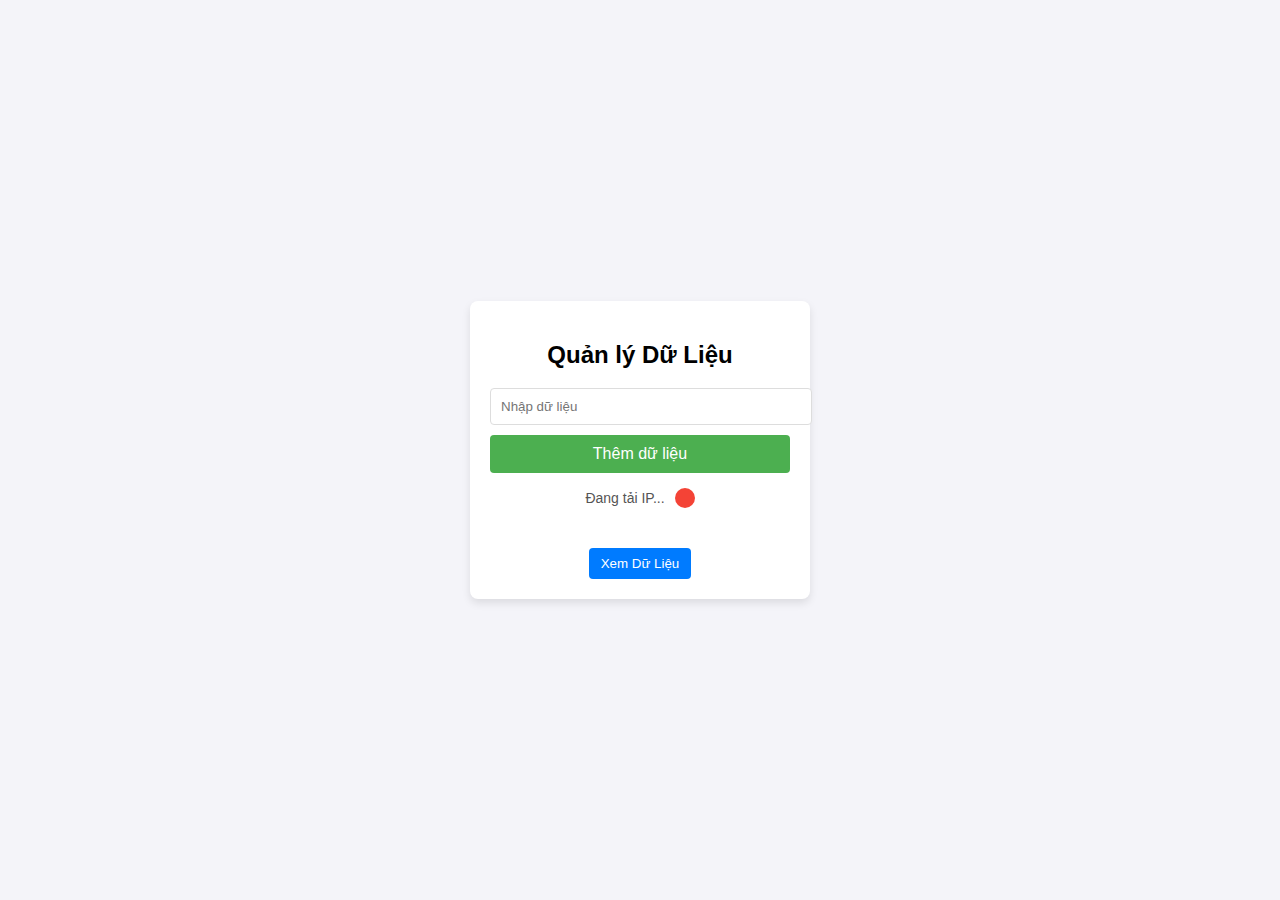
==== index.html @ f7daf5a1 "Add files via upload" ====
<!DOCTYPE html>
<html lang="en">
<head>
    <meta charset="UTF-8">
    <meta name="viewport" content="width=device-width, initial-scale=1.0">
    <title>Quản lý Dữ Liệu</title>
    <style>
        body {
            font-family: Arial, sans-serif;
            display: flex;
            justify-content: center;
            align-items: center;
            height: 100vh;
            background-color: #f4f4f9;
            margin: 0;
            flex-direction: column;
        }

        .container {
            background-color: #fff;
            border-radius: 8px;
            padding: 20px;
            box-shadow: 0 4px 8px rgba(0, 0, 0, 0.1);
            width: 300px;
            text-align: center;
        }

        .container h2 {
            text-align: center;
        }

        .input-field {
            width: 100%;
            padding: 10px;
            margin-bottom: 10px;
            border: 1px solid #ddd;
            border-radius: 4px;
        }

        .btn {
            width: 100%;
            padding: 10px;
            background-color: #4CAF50;
            color: white;
            border: none;
            border-radius: 4px;
            cursor: pointer;
            font-size: 16px;
        }

        .btn:hover {
            background-color: #45a049;
        }

        .message {
            color: red;
            font-size: 14px;
            text-align: center;
        }

        .data-list {
            margin-top: 20px;
            list-style: none;
            padding: 0;
        }

        .data-list li {
            background-color: #f9f9f9;
            padding: 8px;
            border: 1px solid #ddd;
            margin-bottom: 5px;
            border-radius: 4px;
            display: flex;
            justify-content: space-between;
            align-items: center;
        }

        .ip-container {
            display: flex;
            align-items: center;
            justify-content: center;
            margin-top: 15px;
        }

        .ip-info {
            font-size: 14px;
            color: #555;
            margin-right: 10px;
        }

        .reset-ip {
            width: 20px;
            height: 20px;
            background-color: #f44336;
            border: none;
            border-radius: 50%;
            cursor: pointer;
            display: flex;
            justify-content: center;
            align-items: center;
            animation: none;
        }

        .reset-ip.loading {
            animation: spin 1s linear infinite;
        }

        @keyframes spin {
            from {
                transform: rotate(0deg);
            }
            to {
                transform: rotate(360deg);
            }
        }

        .show-data-btn {
            margin-top: 20px;
            padding: 8px 12px;
            background-color: #007BFF;
            color: white;
            border: none;
            border-radius: 4px;
            cursor: pointer;
        }

        .show-data-btn:hover {
            background-color: #0056b3;
        }

        #dataBanner {
            margin-top: 20px;
            background-color: #f1f1f1;
            padding: 10px;
            border-radius: 5px;
            display: none;
        }

        #dataBanner ul {
            padding: 0;
            list-style: none;
            margin: 0;
        }

        #dataBanner li {
            margin-bottom: 5px;
            background-color: #e9e9e9;
            padding: 5px;
            border-radius: 3px;
            display: flex;
            justify-content: space-between;
            align-items: center;
        }

        #dataBanner li button {
            background-color: #f44336;
            color: white;
            border: none;
            padding: 4px 8px;
            cursor: pointer;
            border-radius: 4px;
        }

        #dataBanner li button:hover {
            background-color: #d32f2f;
        }
    </style>
</head>
<body>

<div class="container">
    <h2>Quản lý Dữ Liệu</h2>
    <input type="text" id="inputData" class="input-field" placeholder="Nhập dữ liệu">
    <button id="addButton" class="btn">Thêm dữ liệu</button>

    <div class="ip-container">
        <div id="ipInfo" class="ip-info">IP của bạn: Đang tải...</div>
        <button id="resetButton" class="reset-ip"></button>
    </div>

    <div id="message" class="message"></div>

    <ul id="dataList" class="data-list"></ul>

    <button id="showDataBtn" class="show-data-btn">Xem Dữ Liệu</button>

    <div id="dataBanner">
        <h3>Dữ liệu đã lưu</h3>
        <ul id="storedDataList"></ul>
    </div>
</div>

<script>
    let dataMemory = JSON.parse(localStorage.getItem('dataMemory')) || [];
    const addButton = document.getElementById('addButton');
    const resetButton = document.getElementById('resetButton');
    const inputData = document.getElementById('inputData');
    const messageDiv = document.getElementById('message');
    const dataList = document.getElementById('dataList');
    const ipInfoDiv = document.getElementById('ipInfo');
    const showDataBtn = document.getElementById('showDataBtn');
    const dataBanner = document.getElementById('dataBanner');
    const storedDataList = document.getElementById('storedDataList');

    // Add data to memory
    function addData() {
        const inputValue = inputData.value.trim();
        if (!inputValue) {
            messageDiv.textContent = 'Vui lòng nhập dữ liệu!';
            return;
        }
        if (dataMemory.includes(inputValue)) {
            messageDiv.textContent = 'Dữ liệu đã tồn tại trong bộ nhớ!';
            return;
        }
        dataMemory.push(inputValue);
        localStorage.setItem('dataMemory', JSON.stringify(dataMemory));
        messageDiv.textContent = '';
        inputData.value = '';
    }

    // Fetch IP address
    function getIPAddress() {
        ipInfoDiv.textContent = 'Đang tải IP...';
        resetButton.classList.add('loading');
        fetch('https://api.ipify.org?format=json')
            .then(response => response.json())
            .then(data => {
                ipInfoDiv.textContent = 'IP của bạn: ' + data.ip;
                resetButton.classList.remove('loading');
            });
    }

    // Toggle data banner
    function toggleDataBanner() {
        if (dataBanner.style.display === 'none') {
            dataBanner.style.display = 'block';
        } else {
            dataBanner.style.display = 'none';
        }
    }

    // Event listeners
    addButton.addEventListener('click', addData);
    resetButton.addEventListener('click', getIPAddress);
    showDataBtn.addEventListener('click', toggleDataBanner);

    // Load initial IP
    window.onload = () => {
        getIPAddress();
    };
</script>

</body>
</html>
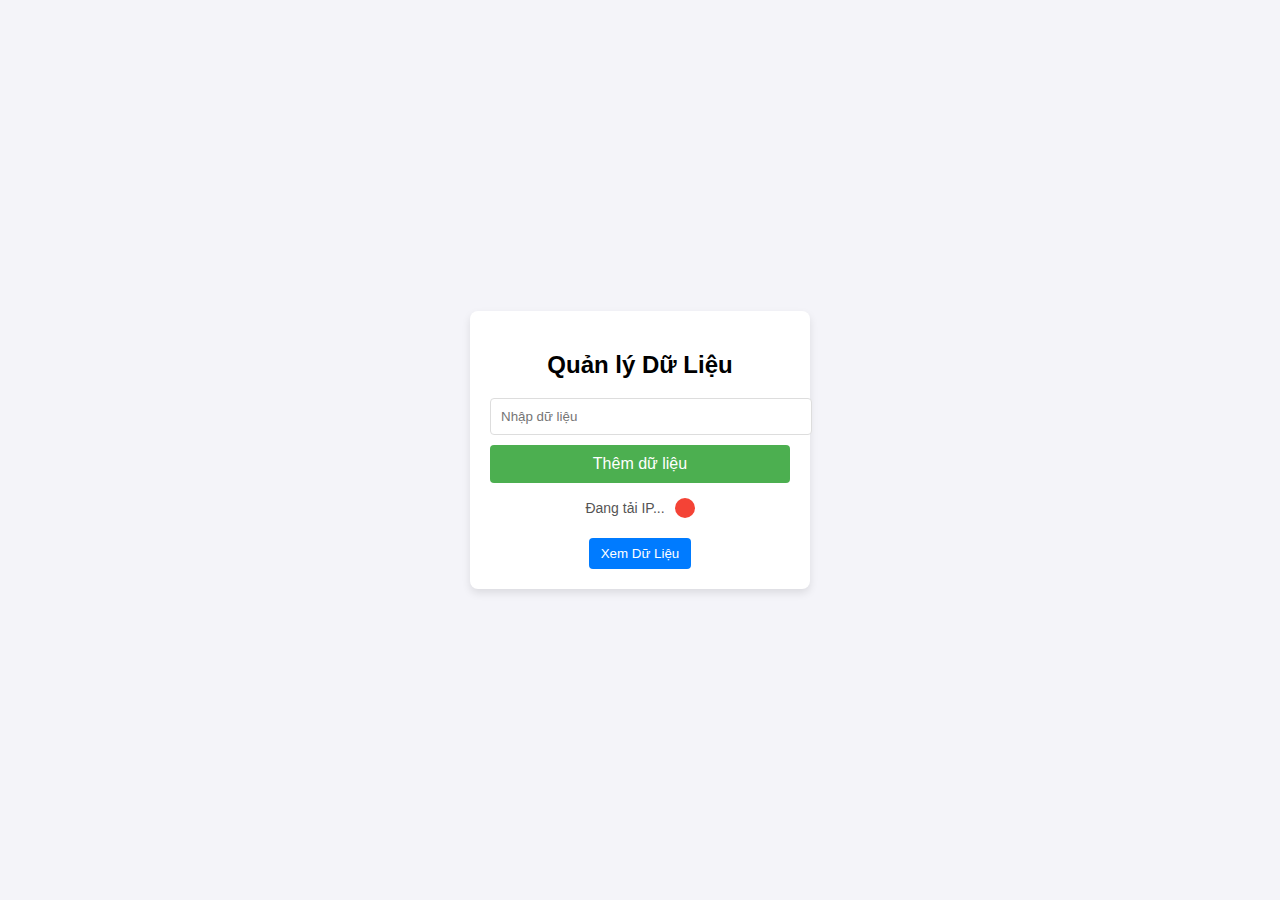
==== commit 98fa4336: "index.html" ====
--- a/index.html
+++ b/index.html
@@ -53,7 +53,6 @@
         }
 
         .message {
-            color: red;
             font-size: 14px;
             text-align: center;
         }
@@ -62,17 +61,6 @@
             margin-top: 20px;
             list-style: none;
             padding: 0;
-        }
-
-        .data-list li {
-            background-color: #f9f9f9;
-            padding: 8px;
-            border: 1px solid #ddd;
-            margin-bottom: 5px;
-            border-radius: 4px;
-            display: flex;
-            justify-content: space-between;
-            align-items: center;
         }
 
         .ip-container {
@@ -180,8 +168,6 @@
 
     <div id="message" class="message"></div>
 
-    <ul id="dataList" class="data-list"></ul>
-
     <button id="showDataBtn" class="show-data-btn">Xem Dữ Liệu</button>
 
     <div id="dataBanner">
@@ -196,30 +182,52 @@
     const resetButton = document.getElementById('resetButton');
     const inputData = document.getElementById('inputData');
     const messageDiv = document.getElementById('message');
-    const dataList = document.getElementById('dataList');
     const ipInfoDiv = document.getElementById('ipInfo');
     const showDataBtn = document.getElementById('showDataBtn');
     const dataBanner = document.getElementById('dataBanner');
     const storedDataList = document.getElementById('storedDataList');
 
-    // Add data to memory
+    // Render stored data in banner
+    function renderStoredData() {
+        storedDataList.innerHTML = '';
+        dataMemory.forEach((item, index) => {
+            const li = document.createElement('li');
+            li.textContent = item;
+
+            const deleteBtn = document.createElement('button');
+            deleteBtn.textContent = 'Xóa';
+            deleteBtn.addEventListener('click', () => {
+                dataMemory.splice(index, 1);
+                localStorage.setItem('dataMemory', JSON.stringify(dataMemory));
+                renderStoredData();
+            });
+
+            li.appendChild(deleteBtn);
+            storedDataList.appendChild(li);
+        });
+    }
+
+    // Add data
     function addData() {
         const inputValue = inputData.value.trim();
         if (!inputValue) {
+            messageDiv.style.color = 'red';
             messageDiv.textContent = 'Vui lòng nhập dữ liệu!';
             return;
         }
         if (dataMemory.includes(inputValue)) {
-            messageDiv.textContent = 'Dữ liệu đã tồn tại trong bộ nhớ!';
+            messageDiv.style.color = 'red';
+            messageDiv.textContent = 'Dữ liệu đã tồn tại!';
             return;
         }
         dataMemory.push(inputValue);
         localStorage.setItem('dataMemory', JSON.stringify(dataMemory));
-        messageDiv.textContent = '';
+        messageDiv.style.color = 'green';
+        messageDiv.textContent = 'Dữ liệu đã được lưu!';
         inputData.value = '';
     }
 
-    // Fetch IP address
+    // Fetch IP
     function getIPAddress() {
         ipInfoDiv.textContent = 'Đang tải IP...';
         resetButton.classList.add('loading');
@@ -234,6 +242,7 @@
     // Toggle data banner
     function toggleDataBanner() {
         if (dataBanner.style.display === 'none') {
+            renderStoredData();
             dataBanner.style.display = 'block';
         } else {
             dataBanner.style.display = 'none';
@@ -242,12 +251,18 @@
 
     // Event listeners
     addButton.addEventListener('click', addData);
+    inputData.addEventListener('keydown', (event) => {
+        if (event.key === 'Enter') {
+            addData();
+        }
+    });
     resetButton.addEventListener('click', getIPAddress);
     showDataBtn.addEventListener('click', toggleDataBanner);
 
-    // Load initial IP
+    // Initialize
     window.onload = () => {
         getIPAddress();
+        renderStoredData();
     };
 </script>
 
